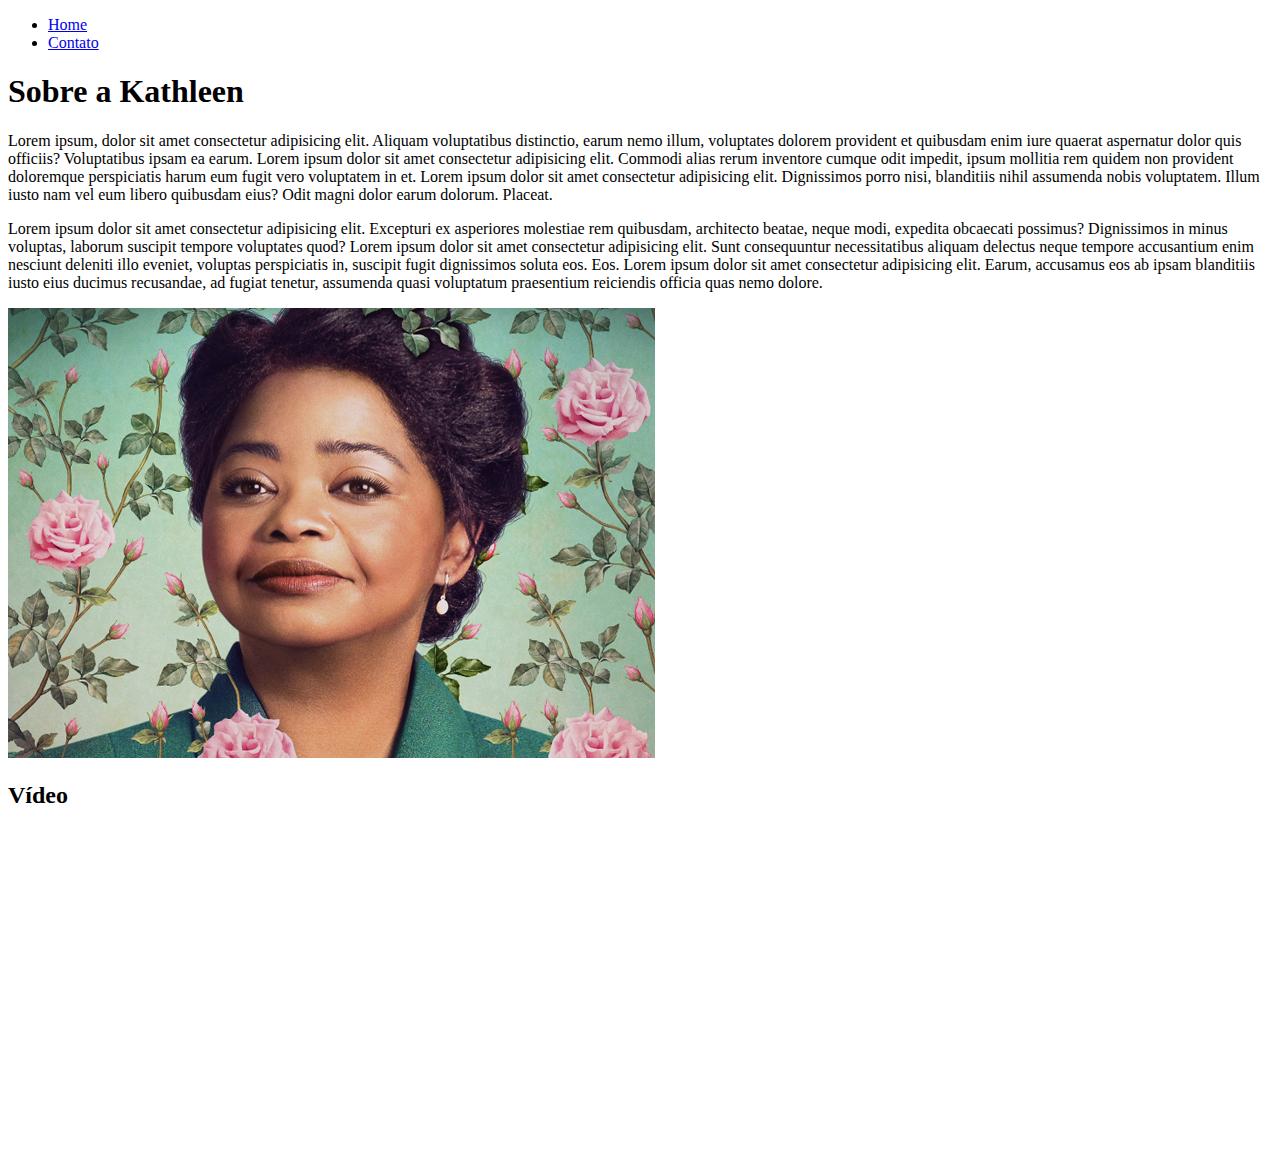
==== index.html @ 31d69f8a "teste" ====
<!DOCTYPE html>
<html lang="pt-br">
<head>
    <meta charset="UTF-8">
    <meta http-equiv="X-UA-Compatible" content="IE=edge">
    <meta name="viewport" content="width=device-width, initial-scale=1.0">
    <title>Meu Perfil</title>
</head>
<body>
    <ul>
        <li>
            <a href="index.html"> Home </a>
        </li>
        <li>
            <a href="contato.html"> Contato </a>
        </li>
    </ul>
    
    <h1>Sobre a Kathleen</h1>

    <p>
        Lorem ipsum, dolor sit amet consectetur adipisicing elit. Aliquam voluptatibus distinctio, earum nemo illum, voluptates dolorem provident et quibusdam enim iure quaerat aspernatur dolor quis officiis? Voluptatibus ipsam ea earum.
        Lorem ipsum dolor sit amet consectetur adipisicing elit. Commodi alias rerum inventore cumque odit impedit, ipsum mollitia rem quidem non provident doloremque perspiciatis harum eum fugit vero voluptatem in et.
        Lorem ipsum dolor sit amet consectetur adipisicing elit. Dignissimos porro nisi, blanditiis nihil assumenda nobis voluptatem. Illum iusto nam vel eum libero quibusdam eius? Odit magni dolor earum dolorum. Placeat.
    </p>
    <p>
        Lorem ipsum dolor sit amet consectetur adipisicing elit. Excepturi ex asperiores molestiae rem quibusdam, architecto beatae, neque modi, expedita obcaecati possimus? Dignissimos in minus voluptas, laborum suscipit tempore voluptates quod?
        Lorem ipsum dolor sit amet consectetur adipisicing elit. Sunt consequuntur necessitatibus aliquam delectus neque tempore accusantium enim nesciunt deleniti illo eveniet, voluptas perspiciatis in, suscipit fugit dignissimos soluta eos. Eos.
        Lorem ipsum dolor sit amet consectetur adipisicing elit. Earum, accusamus eos ab ipsam blanditiis iusto eius ducimus recusandae, ad fugiat tenetur, assumenda quasi voluptatum praesentium reiciendis officia quas nemo dolore.
    </p>

    <img src="assets/img/estrelas alem do tempo.jpg" alt="Foto do criador desse conteudo">

    <h2>Vídeo</h2>

    <iframe 
    width="560" 
    height="315" 
    src="https://www.youtube.com/embed/OiS27SiAd7g" 
    title="YouTube video player" 
    frameborder="0" 
    allow="accelerometer; autoplay; clipboard-write; encrypted-media; gyroscope; picture-in-picture" 
    allowfullscreen>
    </iframe>
</body>
</html>
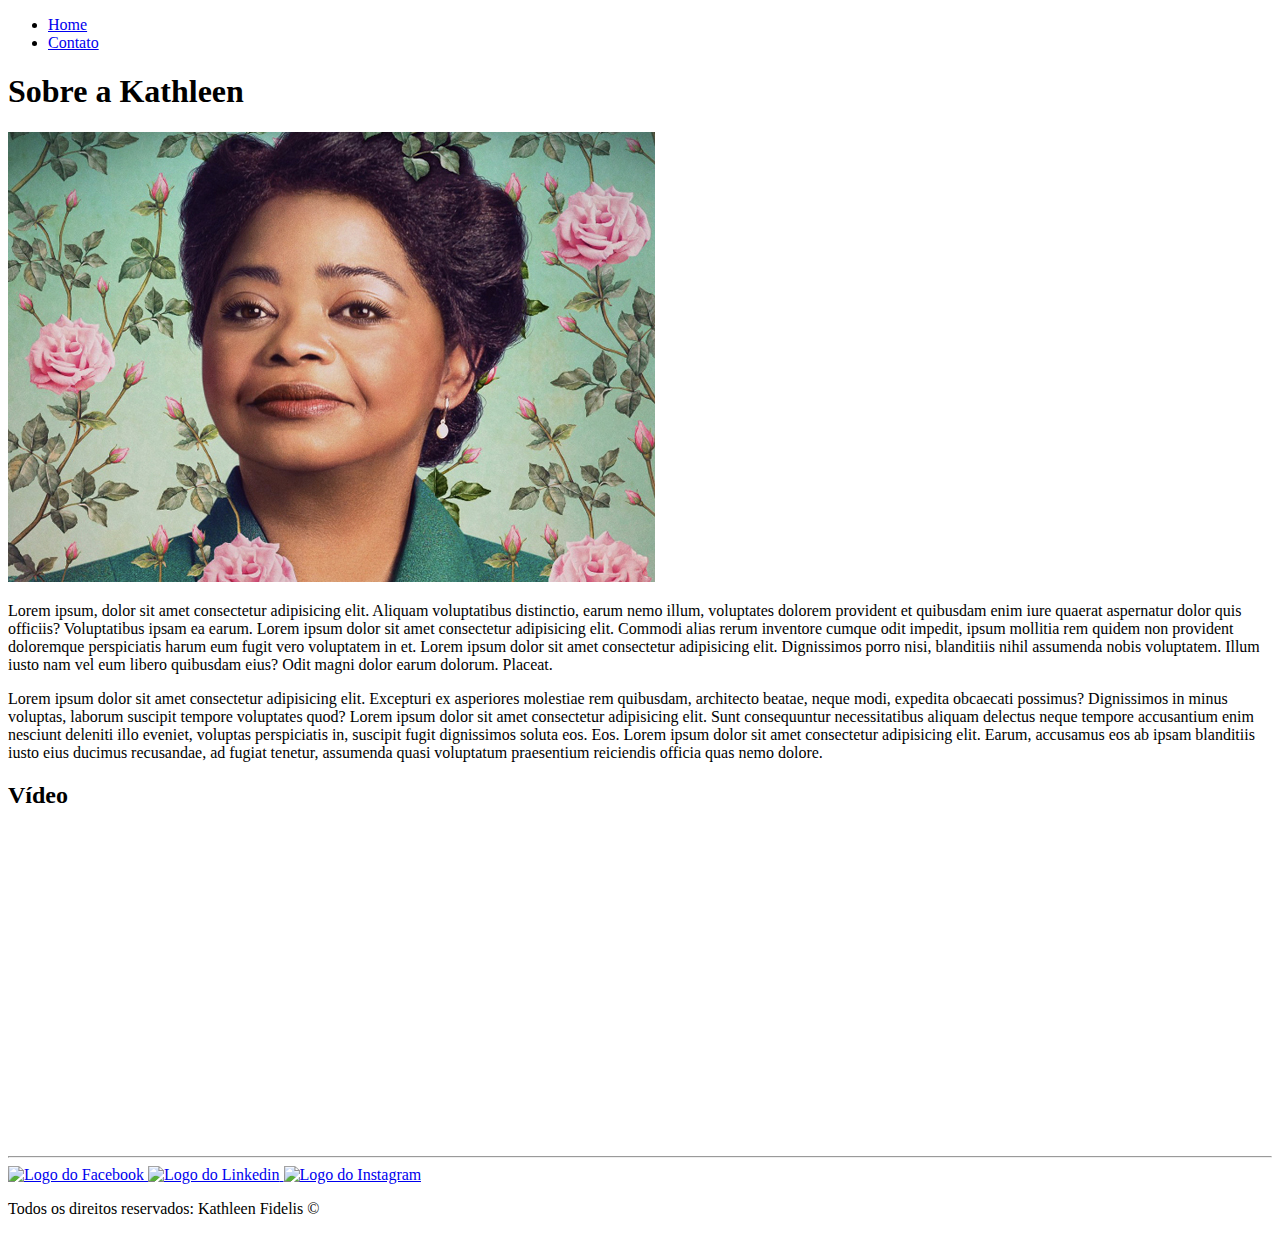
==== commit 052126de: "teste" ====
--- a/index.html
+++ b/index.html
@@ -5,9 +5,10 @@
     <meta http-equiv="X-UA-Compatible" content="IE=edge">
     <meta name="viewport" content="width=device-width, initial-scale=1.0">
     <title>Meu Perfil</title>
+    <link rel="stylesheet" href="assets/css/style.css">
 </head>
 <body>
-    <ul>
+    <ul id="menu">
         <li>
             <a href="index.html"> Home </a>
         </li>
@@ -16,24 +17,29 @@
         </li>
     </ul>
     
-    <h1>Sobre a Kathleen</h1>
+    <h1 class="center">Sobre a Kathleen</h1>
+    <div class="container">
+        <div>
+            <img class="br-50 wh-300 p-30" src="assets/img/estrelas alem do tempo.jpg" alt="Foto do criador desse conteudo">
+        </div>
 
-    <p>
-        Lorem ipsum, dolor sit amet consectetur adipisicing elit. Aliquam voluptatibus distinctio, earum nemo illum, voluptates dolorem provident et quibusdam enim iure quaerat aspernatur dolor quis officiis? Voluptatibus ipsam ea earum.
-        Lorem ipsum dolor sit amet consectetur adipisicing elit. Commodi alias rerum inventore cumque odit impedit, ipsum mollitia rem quidem non provident doloremque perspiciatis harum eum fugit vero voluptatem in et.
-        Lorem ipsum dolor sit amet consectetur adipisicing elit. Dignissimos porro nisi, blanditiis nihil assumenda nobis voluptatem. Illum iusto nam vel eum libero quibusdam eius? Odit magni dolor earum dolorum. Placeat.
-    </p>
-    <p>
-        Lorem ipsum dolor sit amet consectetur adipisicing elit. Excepturi ex asperiores molestiae rem quibusdam, architecto beatae, neque modi, expedita obcaecati possimus? Dignissimos in minus voluptas, laborum suscipit tempore voluptates quod?
-        Lorem ipsum dolor sit amet consectetur adipisicing elit. Sunt consequuntur necessitatibus aliquam delectus neque tempore accusantium enim nesciunt deleniti illo eveniet, voluptas perspiciatis in, suscipit fugit dignissimos soluta eos. Eos.
-        Lorem ipsum dolor sit amet consectetur adipisicing elit. Earum, accusamus eos ab ipsam blanditiis iusto eius ducimus recusandae, ad fugiat tenetur, assumenda quasi voluptatum praesentium reiciendis officia quas nemo dolore.
-    </p>
+        <div class="p-30">
+            <p class="justify">
+                Lorem ipsum, dolor sit amet consectetur adipisicing elit. Aliquam voluptatibus distinctio, earum nemo illum, voluptates dolorem provident et quibusdam enim iure quaerat aspernatur dolor quis officiis? Voluptatibus ipsam ea earum.
+                Lorem ipsum dolor sit amet consectetur adipisicing elit. Commodi alias rerum inventore cumque odit impedit, ipsum mollitia rem quidem non provident doloremque perspiciatis harum eum fugit vero voluptatem in et.
+                Lorem ipsum dolor sit amet consectetur adipisicing elit. Dignissimos porro nisi, blanditiis nihil assumenda nobis voluptatem. Illum iusto nam vel eum libero quibusdam eius? Odit magni dolor earum dolorum. Placeat.
+            </p>
+            <p class="justify">
+                Lorem ipsum dolor sit amet consectetur adipisicing elit. Excepturi ex asperiores molestiae rem quibusdam, architecto beatae, neque modi, expedita obcaecati possimus? Dignissimos in minus voluptas, laborum suscipit tempore voluptates quod?
+                Lorem ipsum dolor sit amet consectetur adipisicing elit. Sunt consequuntur necessitatibus aliquam delectus neque tempore accusantium enim nesciunt deleniti illo eveniet, voluptas perspiciatis in, suscipit fugit dignissimos soluta eos. Eos.
+                Lorem ipsum dolor sit amet consectetur adipisicing elit. Earum, accusamus eos ab ipsam blanditiis iusto eius ducimus recusandae, ad fugiat tenetur, assumenda quasi voluptatum praesentium reiciendis officia quas nemo dolore.
+            </p>
+        </div>
+    </div>
 
-    <img src="assets/img/estrelas alem do tempo.jpg" alt="Foto do criador desse conteudo">
-
-    <h2>Vídeo</h2>
-
-    <iframe 
+    <h2 class="center">Vídeo</h2>
+    <div class="container mb-50">
+        <iframe 
     width="560" 
     height="315" 
     src="https://www.youtube.com/embed/OiS27SiAd7g" 
@@ -42,5 +48,29 @@
     allow="accelerometer; autoplay; clipboard-write; encrypted-media; gyroscope; picture-in-picture" 
     allowfullscreen>
     </iframe>
+    </div>
+    
+    <hr>
+    <footer>
+        <div class="container">
+            <a href="https://www.facebook.com/" target="_blank">
+                <img class="tm-social p-30" src="assets/img/facebook.png" alt="Logo do Facebook">
+            </a>
+            
+            <a href="https://www.linkedin.com/" target="_blank">
+                <img class="tm-social p-30" src="assets/img/linkedin.png" alt="Logo do Linkedin">
+            </a>
+            
+            <a href="https://www.instagram.com/" target="_blank">
+                <img class="tm-social p-30" src="assets/img/instagram.png" alt="Logo do Instagram">
+            </a>
+            
+
+        </div>
+        <p class="center">
+            Todos os direitos reservados: Kathleen Fidelis &copy; 
+        </p>
+    </footer>
+
 </body>
 </html>